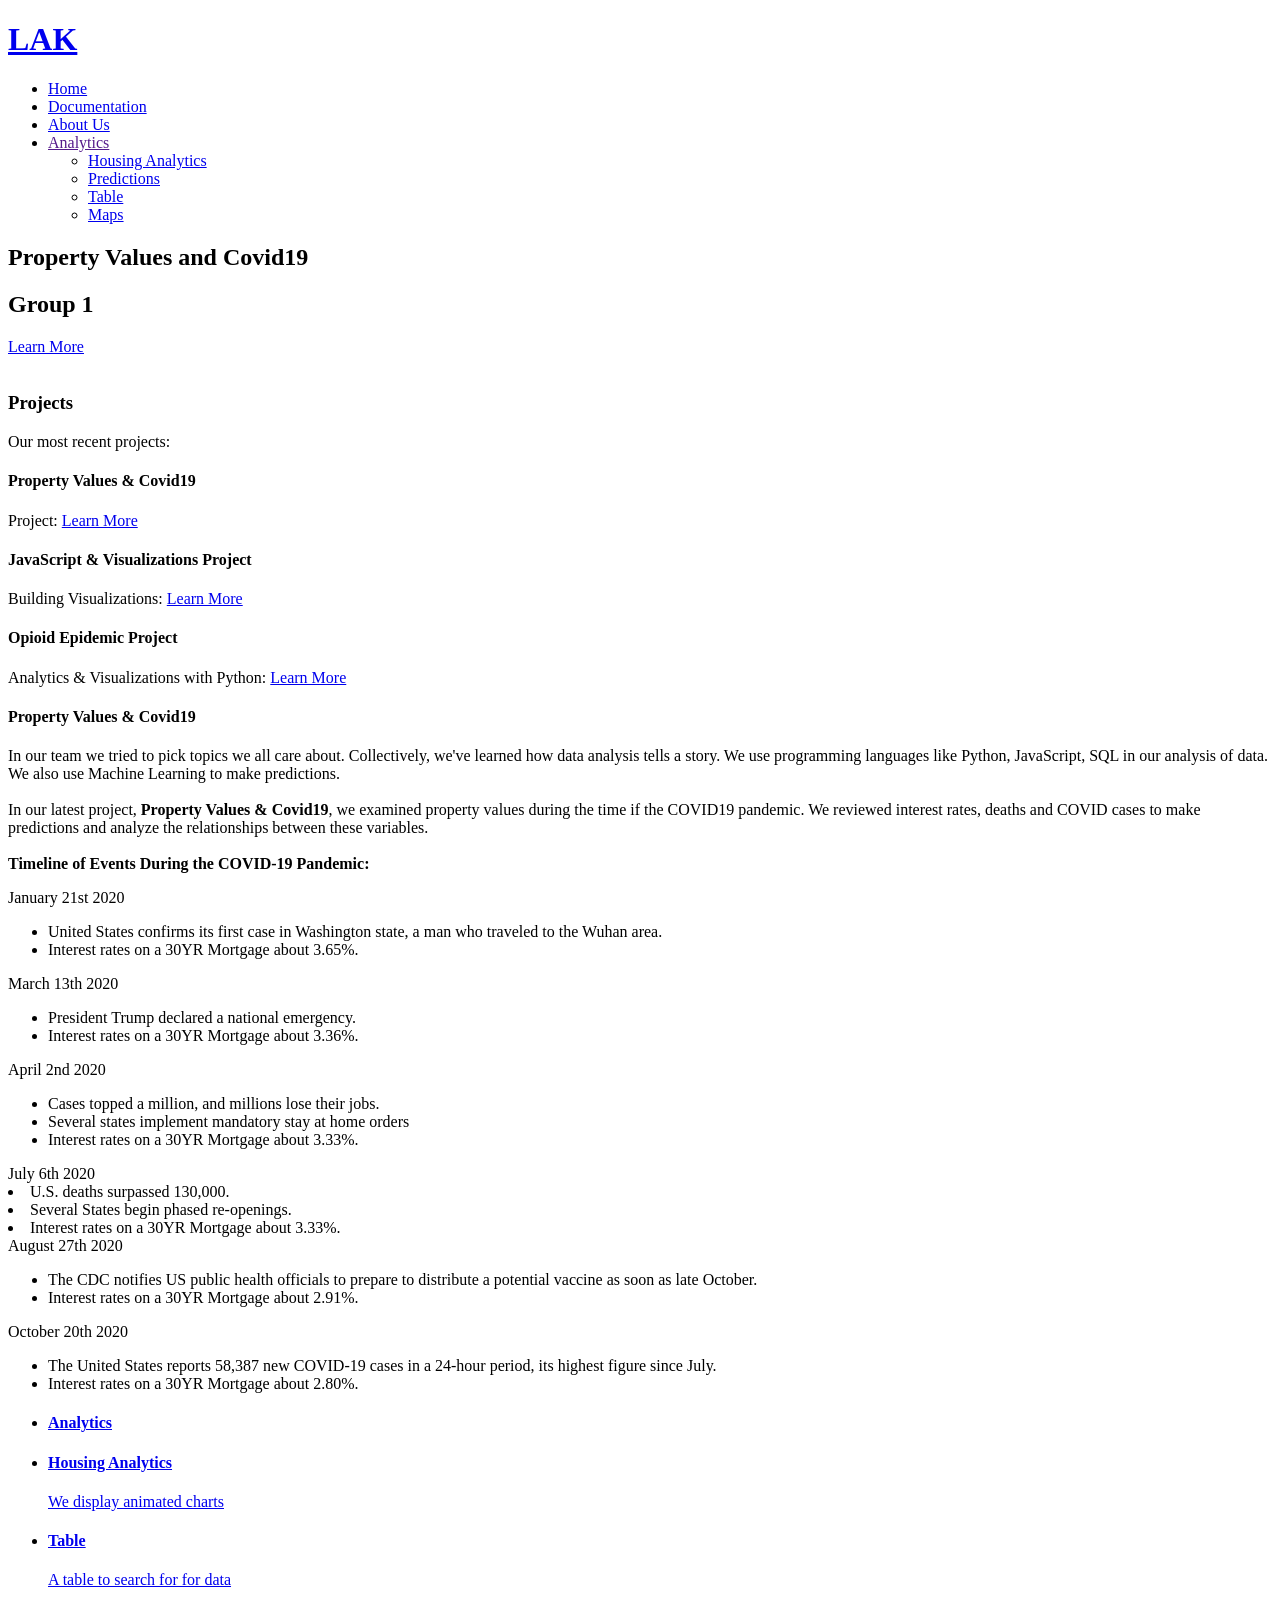
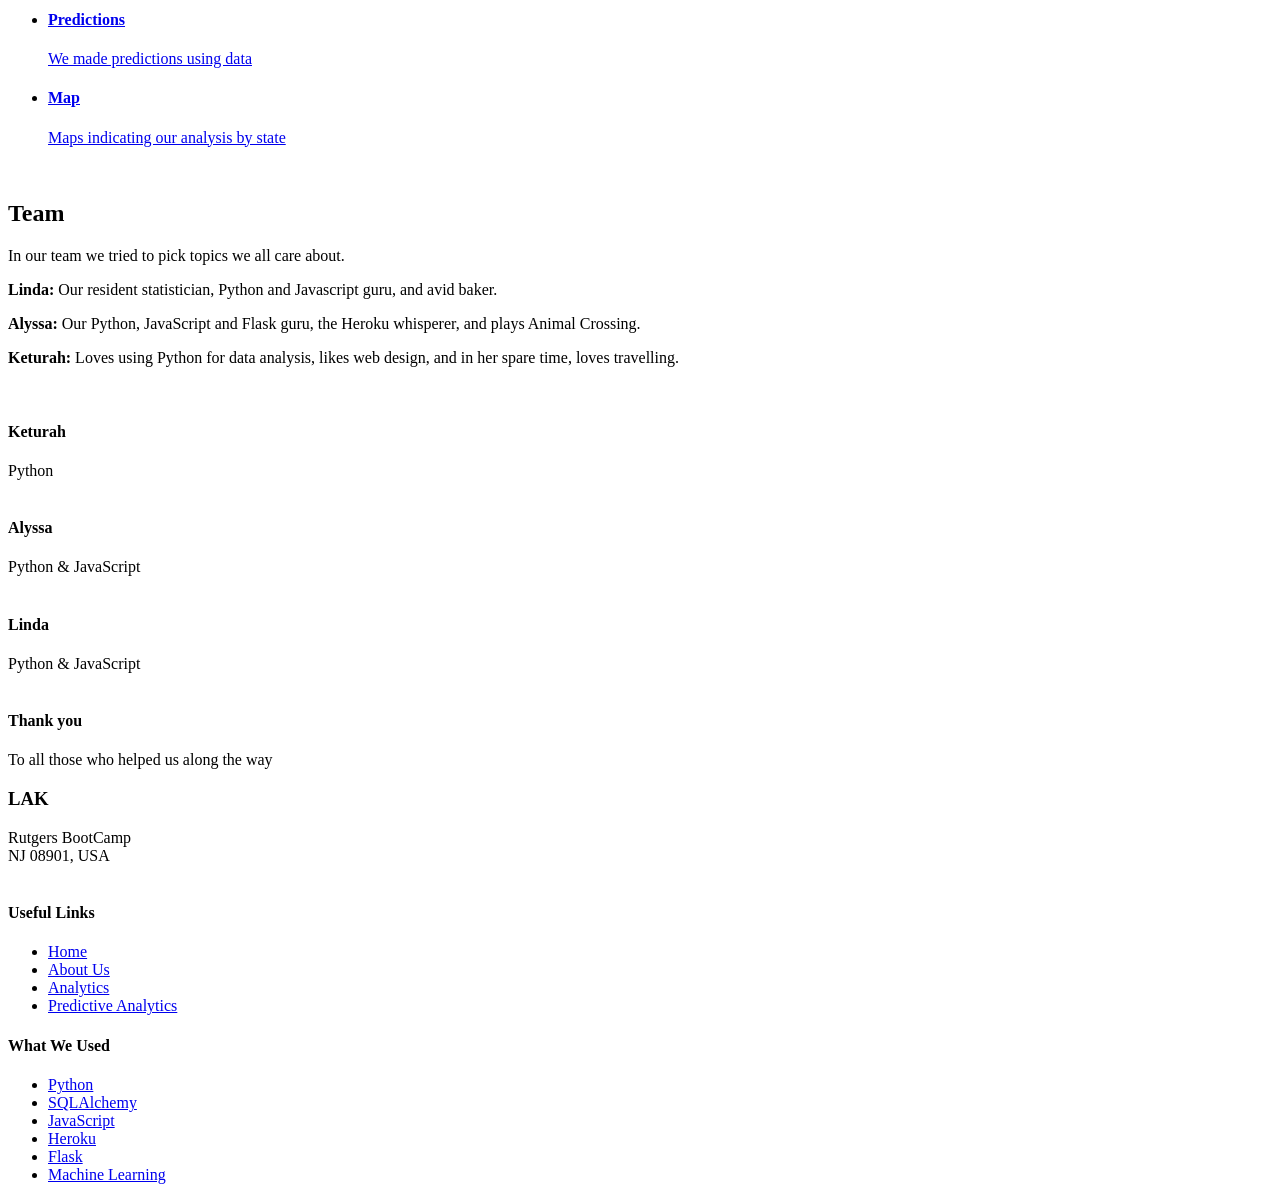
==== templates/index.html @ 53a4adaf "commit existing files" ====
<!DOCTYPE html>
<html lang="en">

<head>
  <meta charset="utf-8">
  <meta content="width=device-width, initial-scale=1.0" name="viewport">

  <title>HousingCovid19</title>
  <meta content="" name="descriptison">
  <meta content="" name="keywords">

  <!-- Favicons -->
  <link href="static/img/favicon.png" rel="icon">
  <link href="static/img/apple-touch-icon.png" rel="apple-touch-icon">

  <!-- Google Fonts -->
  <link
    href="https://fonts.googleapis.com/css?family=Open+Sans:300,300i,400,400i,600,600i,700,700i|Raleway:300,300i,400,400i,500,500i,600,600i,700,700i|Poppins:300,300i,400,400i,500,500i,600,600i,700,700i"
    rel="stylesheet">

  <!-- Vendor CSS Files -->
  <link href="static/vendor/bootstrap/css/bootstrap.min.css" rel="stylesheet">
  <link href="static/vendor/icofont/icofont.min.css" rel="stylesheet">
  <link href="static/vendor/boxicons/css/boxicons.min.css" rel="stylesheet">
  <link href="static/vendor/owl.carousel/static/owl.carousel.min.css" rel="stylesheet">
  <link href="static/vendor/venobox/venobox.css" rel="stylesheet">
  <link href="static/vendor/aos/aos.css" rel="stylesheet">

  <!-- Template Main CSS File -->
  <link href="static/css/style.css" rel="stylesheet">

</head>

<body>

  <!-- ======= Header ======= -->
  <header id="header" class="fixed-top">
    <div class="container d-flex">

      <div class="logo mr-auto">
        <h1 class="text-light"><a href="/">LAK</a></h1>
        <!-- Uncomment below if you prefer to use an image logo -->
        <!-- <a href="index.html"><img src="static/img/logo.png" alt="" class="img-fluid"></a>-->
      </div>

      <nav class="nav-menu d-none d-lg-block">
        <ul>
          <li class="active"><a href="/">Home</a></li>
          <li><a href="/documentation">Documentation</a></li>
          <li><a href="/aboutus">About Us</a></li>
          <li class="drop-down"><a href="">Analytics</a>
            <ul>
              <li><a href="/analytics">Housing Analytics</a></li>
              <li><a href="/predictions">Predictions</a></li>
              <li><a href="/table">Table</a></li>
              <li><a href="/map">Maps</a></li>
            </ul>
      </nav><!-- .nav-menu -->

    </div>
  </header><!-- End Header -->

  <!-- ======= Hero Section ======= -->
  <section id="hero" class="d-flex flex-column justify-content-center align-items-center">
    <div class="container text-center text-md-center" data-aos="fade-up">
      <h1>Property Values and Covid19</h1>
      <h2>Group 1</h2>
      <a href="/analytics" class="btn-get-started scrollto">Learn More </a>
    </div>
  </section><!-- End Hero -->

  <main id="main">

    <!-- ======= About Section ======= -->
    <section id="about" class="about">
      <div class="container">

        <div class="row">
          <div class="col-xl-6 col-lg-7" data-aos="fade-right">
            <img src="static/img/Moving.jpeg" class="img-fluid" alt="">
          </div>
          <div class="col-xl-6 col-lg-5 pt-5 pt-lg-0">
            <h3 data-aos="fade-up">Projects</h3>
            <p data-aos="fade-up">
              Our most recent projects:
            </p>
            <div class="icon-box" data-aos="fade-up" data-aos-delay="100">
              <i class="bx bx-receipt"></i>
              <h4>Property Values & Covid19</h4>
              <p>Project: <a class="learnmore" href='#steps'>Learn More</a> </p>
            </div>
            <div class="icon-box" data-aos="fade-up" data-aos-delay="100">
              <i class="bx bx-cube-alt"></i>

              <h4>JavaScript & Visualizations Project</h4>
              <p>Building Visualizations: <a class="learnmore" href='https://housing-covid.herokuapp.com/'
                  target="_blank">Learn More</a> </p>
            </div>

            <div class="icon-box" data-aos="fade-up" data-aos-delay="100">
              <i class="bx bx-receipt"></i>
              <h4>Opioid Epidemic Project</h4>
              <p>Analytics & Visualizations with Python: <a class="learnmore"
                  href="https://github.com/dv8byjb/OpioidsProject/blob/master/1b_Opioid_Fatal_Overdoses.ipynb"
                  target="_blank">Learn More</a></p>
            </div>
          </div>
        </div>

      </div>
    </section><!-- End About Section -->


    <!-- ======= Steps Section ======= -->
    <section id="steps" class="steps section-bg">
      <div class="container">

        <div class="row no-gutters">
          <h4 class="covid"><strong>Property Values & Covid19</strong></h4>
          <p>
            In our team we tried to pick topics we all care about. Collectively, we've learned how data analysis tells
            a story. We use programming languages like Python, JavaScript, SQL in our analysis of data. We also use
            Machine Learning to make predictions.
            <br>
            <br>
            In our latest project, <strong>Property Values & Covid19</strong>, we examined property values during the time if
            the COVID19 pandemic. We reviewed interest rates, deaths and COVID cases to make predictions and analyze the relationships
            between these variables.
            <br>
            <br>
            <strong>Timeline of Events During the COVID-19 Pandemic:</strong>
            <br>
          </p>

          <div class="col-lg-4 col-md-6 content-item" data-aos="fade-in">
            <span>January 21st 2020</span>
            <ul>
              <li>United States confirms its first case in Washington state, a man who traveled to the Wuhan area.</li>
              <li>Interest rates on a 30YR Mortgage about 3.65%.</li>
            </ul>
          </div>

          <div class="col-lg-4 col-md-6 content-item" data-aos="fade-in" data-aos-delay="100">
            <span>March 13th 2020</span>
            <ul>
              <li>President Trump declared a national emergency.</li>
              <li>Interest rates on a 30YR Mortgage about 3.36%.</li>
            </ul>
          </div>

          <div class="col-lg-4 col-md-6 content-item" data-aos="fade-in" data-aos-delay="200">
            <span>April 2nd 2020</span>
            <ul>
              <li>Cases topped a million, and millions lose their jobs.</li>
              <li>Several states implement mandatory stay at home orders</li>
              <li>Interest rates on a 30YR Mortgage about 3.33%.</li>
            </ul>
          </div>

          <div class="col-lg-4 col-md-6 content-item" data-aos="fade-in" data-aos-delay="300">
            <span>July 6th 2020</span>
            <li>U.S. deaths surpassed 130,000.</li>
            <li>Several States begin phased re-openings.</li>
            <li>Interest rates on a 30YR Mortgage about 3.33%.</li>
          </div>

          <div class="col-lg-4 col-md-6 content-item" data-aos="fade-in" data-aos-delay="400">
            <span>August 27th 2020</span>
            <ul>
              <li>The CDC notifies US public health officials to prepare to distribute a potential vaccine as soon as
                late October.</li>
              <li>Interest rates on a 30YR Mortgage about 2.91%.</li>
            </ul>
          </div>

          <div class="col-lg-4 col-md-6 content-item" data-aos="fade-in" data-aos-delay="500">
            <span>October 20th 2020</span>
            <ul>
              <li>The United States reports 58,387 new COVID-19 cases in a 24-hour period, its highest figure since
                July.</li>
              <li>Interest rates on a 30YR Mortgage about 2.80%.</li>
            </ul>
          </div>

        </div>

      </div>
    </section><!-- End Steps Section -->

    <!-- ======= Features Section ======= -->
    <section id="features" class="features">
      <div class="container">

        <div class="row">
          <div class="col-lg-4 mb-5 mb-lg-0" data-aos="fade-right">
            <ul class="nav nav-tabs flex-column">
              <li class="nav-item">
                <a class="nav-link active show" data-toggle="tab" href="#">
                  <h4>Analytics</h4>
                  <p></p>
                </a>
              </li>
              <li class="nav-item mt-2">
                <a class="nav-link" href="/analytics" target="_blank">
                  <h4>Housing Analytics</h4>
                  <p>We display animated charts</p>
                </a>
              </li>
              <!-- data-toggle="tab" -->
              <li class="nav-item mt-2">
                <a class="nav-link" href="/table" target="_blank">
                  <h4>Table</h4>
                  <p>A table to search for for data</p>
                </a>
              </li>
              <li class="nav-item mt-2">
                <a class="nav-link" href="/predictions" target="_blank">
                  <h4>Predictions</h4>
                  <p>We made predictions using data</p>
                </a>
              </li>
              <li class="nav-item mt-2">
                <a class="nav-link" href="/map" target="_blank">
                  <h4>Map</h4>
                  <p>Maps indicating our analysis by state</p>
                </a>
              </li>
            </ul>
          </div>
          <div class="col-lg-7 ml-auto" data-aos="fade-left">
            <div class="tab-content">
              <div class="tab-pane active show" id="tab-1">
                <figure>
                  <img src="static/img/features-1.png" alt="" class="img-fluid">
                </figure>
              </div>
            </div>
          </div>
        </div>
      </div>
    </section><!-- End Features Section -->


    <!-- ======= Team Section ======= -->
    <section id="team" class="team">
      <div class="container">

        <div class="section-title" data-aos="fade-up">
          <h2>Team</h2>
          <p>In our team we tried to pick topics we all care about.
          </p>
          <p><strong>Linda: </strong> Our resident statistician, Python and Javascript guru, and avid baker.</p>
          <p><strong>Alyssa: </strong> Our Python, JavaScript and Flask guru, the Heroku whisperer, and plays Animal
            Crossing.</p>
          <p><strong>Keturah: </strong>Loves using Python for data analysis, likes web design, and in her spare time,
            loves travelling.
          </p>
        </div>

        <div class="row">

          <div class="col-xl-3 col-lg-4 col-md-6" data-aos="fade-up">
            <div class="member">
              <img src="static/img/team/team-1.jpg" class="img-fluid" alt="">
              <div class="member-info">
                <div class="member-info-content">
                  <h4>Keturah</h4>
                  <span>Python</span>
                </div>
              </div>
            </div>
          </div>

          <div class="col-xl-3 col-lg-4 col-md-6" data-aos="fade-up" data-aos-delay="100">
            <div class="member">
              <img src="static/img/team/team-2.jpg" class="img-fluid" alt="">
              <div class="member-info">
                <div class="member-info-content">
                  <h4>Alyssa</h4>
                  <span>Python & JavaScript</span>
                </div>
              </div>
            </div>
          </div>

          <div class="col-xl-3 col-lg-4 col-md-6" data-aos="fade-up" data-aos-delay="200">
            <div class="member">
              <img src="static/img/team/team-3.jpg" class="img-fluid" alt="">
              <div class="member-info">
                <div class="member-info-content">
                  <h4>Linda</h4>
                  <span>Python & JavaScript</span>
                </div>
              </div>
            </div>
          </div>
          <div class="col-xl-3 col-lg-4 col-md-6" data-aos="fade-up" data-aos-delay="200">
            <div class="member">
              <img src="static/img/team/team-4.jpg" class="img-fluid" alt="">
              <div class="member-info">
                <div class="member-info-content">
                  <h4>Thank you</h4>
                  <span>To all those who helped us along the way</span>
                </div>
                <div class="social">

                </div>
              </div>
            </div>
          </div>
        </div>
      </div>

    </section><!-- End Team Section -->

  </main><!-- End #main -->

  <!-- ======= Footer ======= -->
  <footer id="footer">
    <div class="footer-top">
      <div class="container">
        <div class="row">

          <div class="col-lg-3 col-md-6">
            <div class="footer-info">
              <h3>LAK</h3>
              <p>
                Rutgers BootCamp <br>
                NJ 08901, USA<br><br>
              </p>
            </div>
          </div>

          <div class="col-lg-2 col-md-6 footer-links">
            <h4>Useful Links</h4>
            <ul>
              <li><i class="bx bx-chevron-right"></i> <a href="#">Home</a></li>
              <li><i class="bx bx-chevron-right"></i> <a href="/aboutus">About Us</a></li>
              <li><i class="bx bx-chevron-right"></i> <a href="/analytics">Analytics</a></li>
              <li><i class="bx bx-chevron-right"></i> <a href="/predictions">Predictive Analytics</a></li>
            </ul>
          </div>

          <div class="col-lg-3 col-md-6 footer-links">
            <h4>What We Used</h4>
            <ul>
              <li><i class="bx bx-chevron-right"></i> <a href="https://www.python.org/" target="_blank">Python</a></li>
              <li><i class="bx bx-chevron-right"></i> <a href="https://www.sqlalchemy.org/"
                  target="_blank">SQLAlchemy</a></li>
              <li><i class="bx bx-chevron-right"></i> <a href="https://www.javascript.com/"
                  target="_blank">JavaScript</a></li>
              <li><i class="bx bx-chevron-right"></i> <a href="https://dashboard.heroku.com/" target="_blank">Heroku</a>
              </li>
              <li><i class="bx bx-chevron-right"></i> <a href="https://flask.palletsprojects.com/en/1.1.x/"
                  target="_blank">Flask</a></li>
              <li><i class="bx bx-chevron-right"></i> <a href="https://scikit-learn.org/stable/" target="_blank">Machine
                  Learning</a></li>
            </ul>
          </div>
        </div>
      </div>
    </div>
  </footer><!-- End Footer -->

  <a href="#" class="back-to-top"><i class="icofont-simple-up"></i></a>

  <!-- Vendor JS Files -->
  <script src="static/vendor/jquery/jquery.min.js"></script>
  <script src="static/vendor/bootstrap/js/bootstrap.bundle.min.js"></script>
  <script src="static/vendor/jquery.easing/jquery.easing.min.js"></script>
  <script src="static/vendor/php-email-form/validate.js"></script>
  <script src="static/vendor/owl.carousel/owl.carousel.min.js"></script>
  <script src="static/vendor/isotope-layout/isotope.pkgd.min.js"></script>
  <script src="static/vendor/venobox/venobox.min.js"></script>
  <script src="static/vendor/aos/aos.js"></script>

  <!-- Template Main JS File -->
  <script src="static/js/main.js"></script>

</body>

</html>
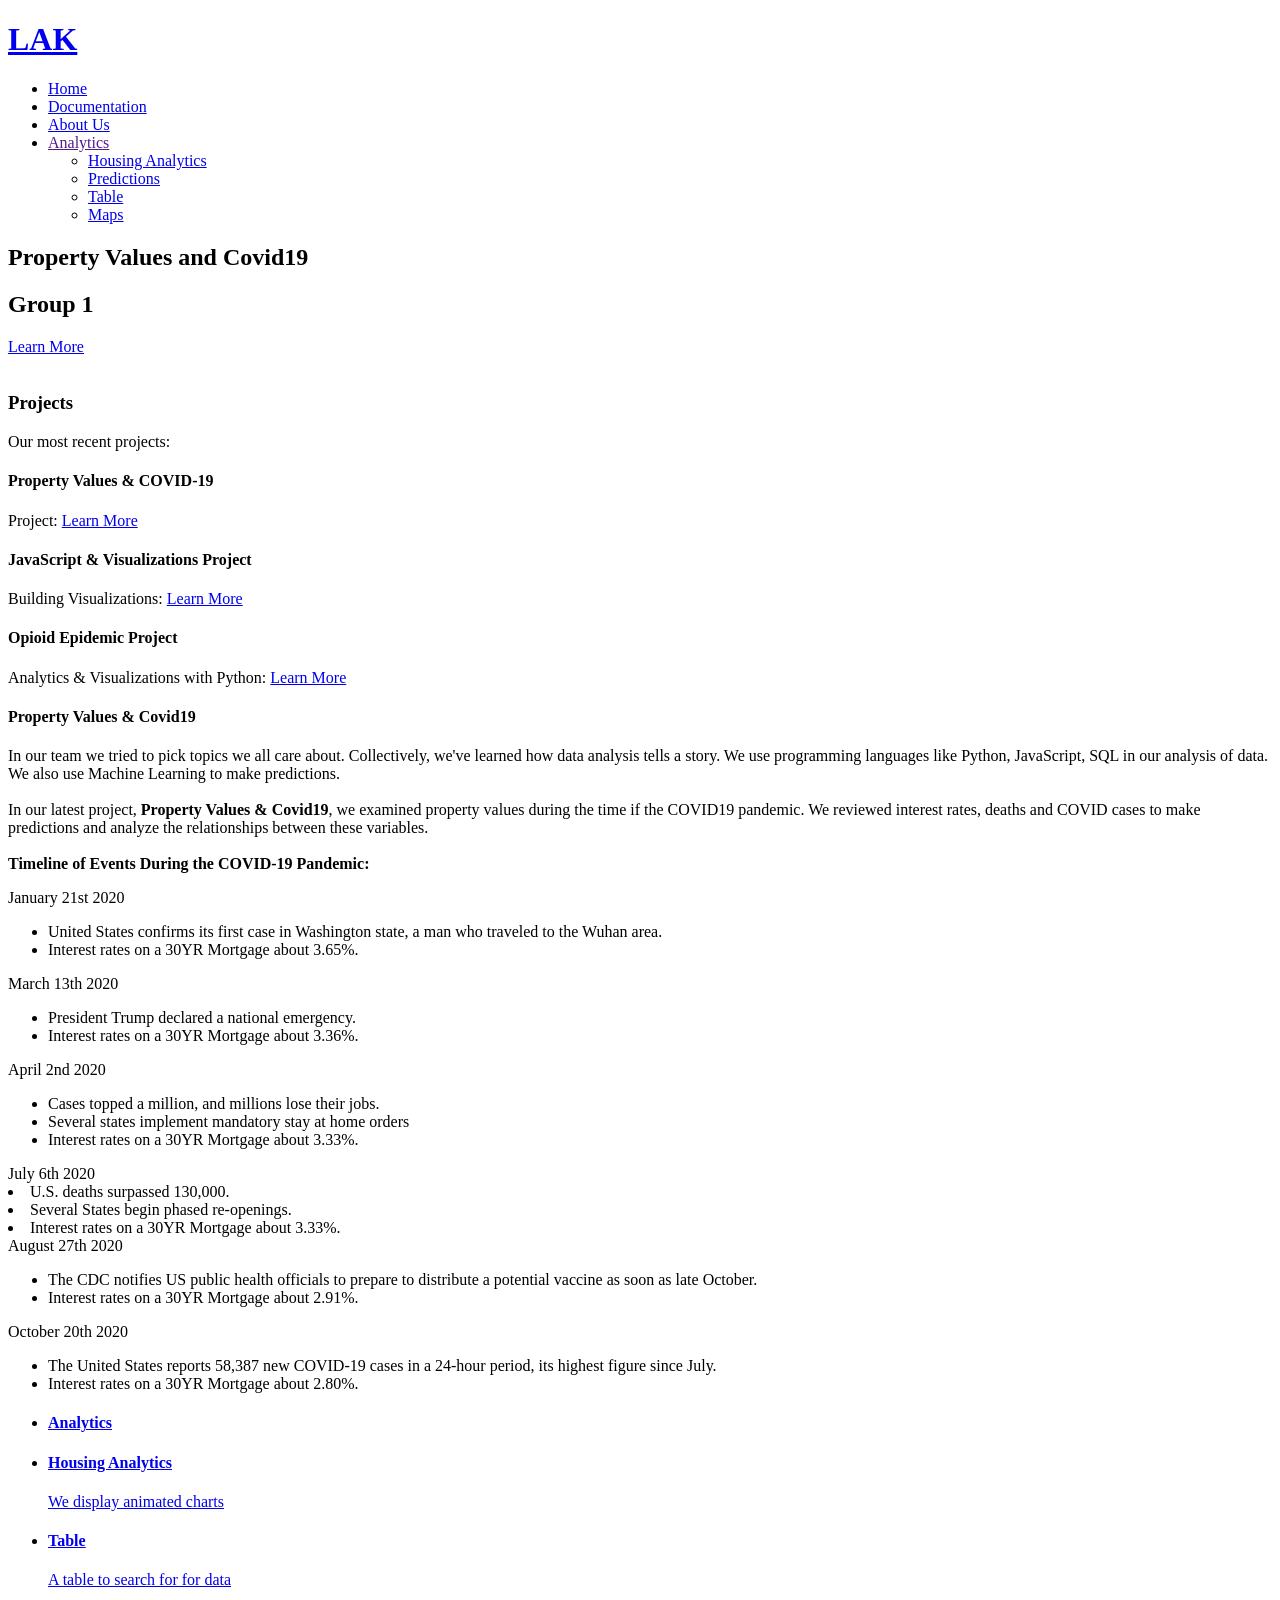
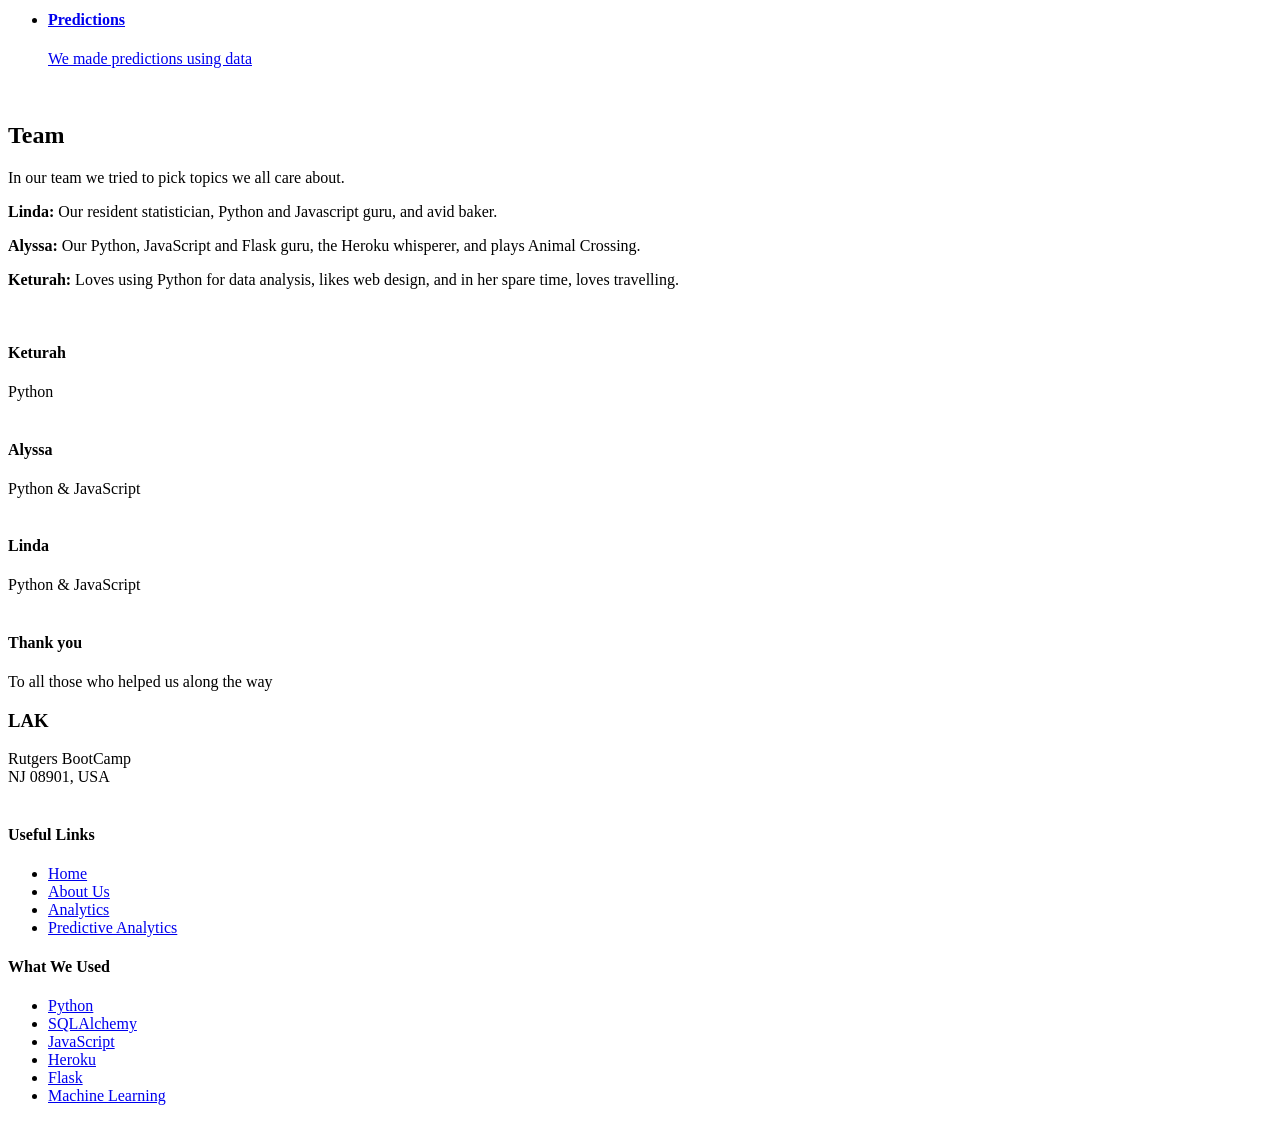
==== commit 5e17f1a1: "page formatting" ====
--- a/templates/index.html
+++ b/templates/index.html
@@ -86,7 +86,7 @@
             </p>
             <div class="icon-box" data-aos="fade-up" data-aos-delay="100">
               <i class="bx bx-receipt"></i>
-              <h4>Property Values & Covid19</h4>
+              <h4>Property Values & COVID-19</h4>
               <p>Project: <a class="learnmore" href='#steps'>Learn More</a> </p>
             </div>
             <div class="icon-box" data-aos="fade-up" data-aos-delay="100">
@@ -217,12 +217,6 @@
                 <a class="nav-link" href="/predictions" target="_blank">
                   <h4>Predictions</h4>
                   <p>We made predictions using data</p>
-                </a>
-              </li>
-              <li class="nav-item mt-2">
-                <a class="nav-link" href="/map" target="_blank">
-                  <h4>Map</h4>
-                  <p>Maps indicating our analysis by state</p>
                 </a>
               </li>
             </ul>
@@ -302,9 +296,6 @@
                   <h4>Thank you</h4>
                   <span>To all those who helped us along the way</span>
                 </div>
-                <div class="social">
-
-                </div>
               </div>
             </div>
           </div>
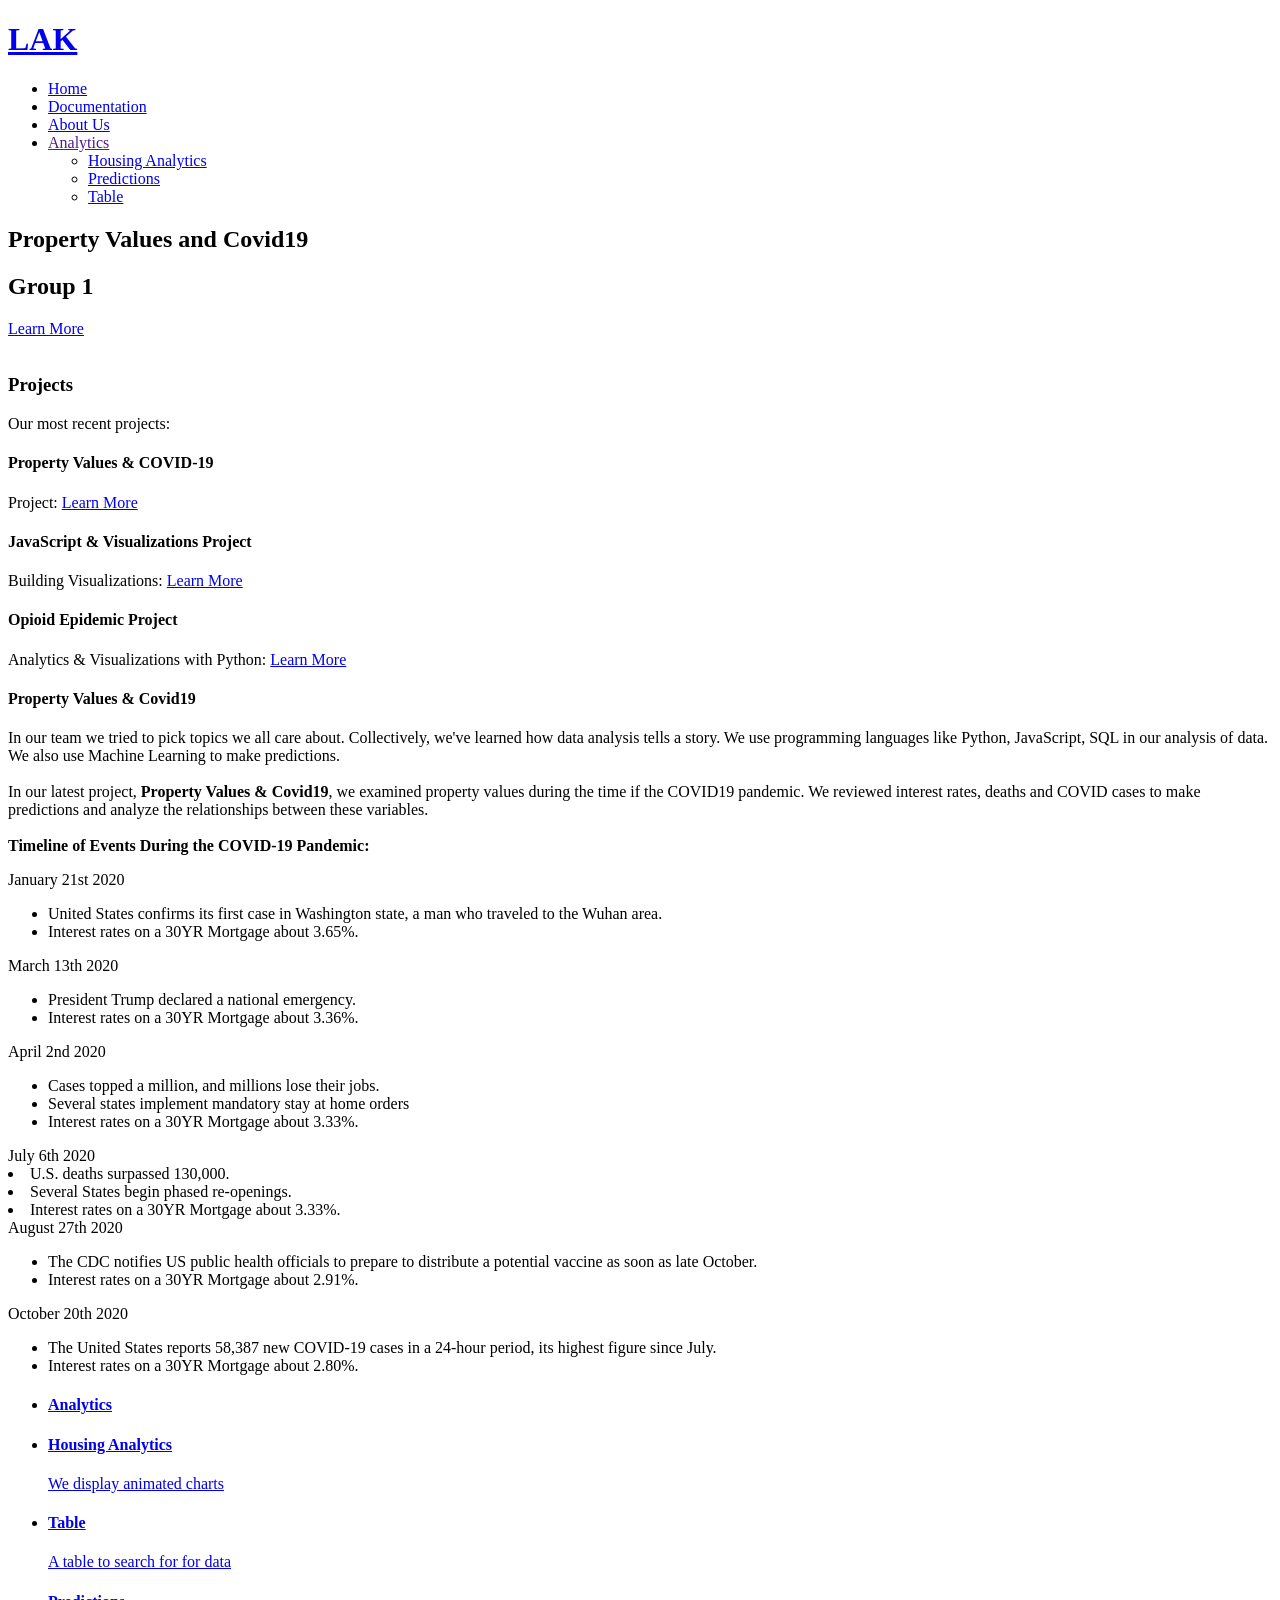
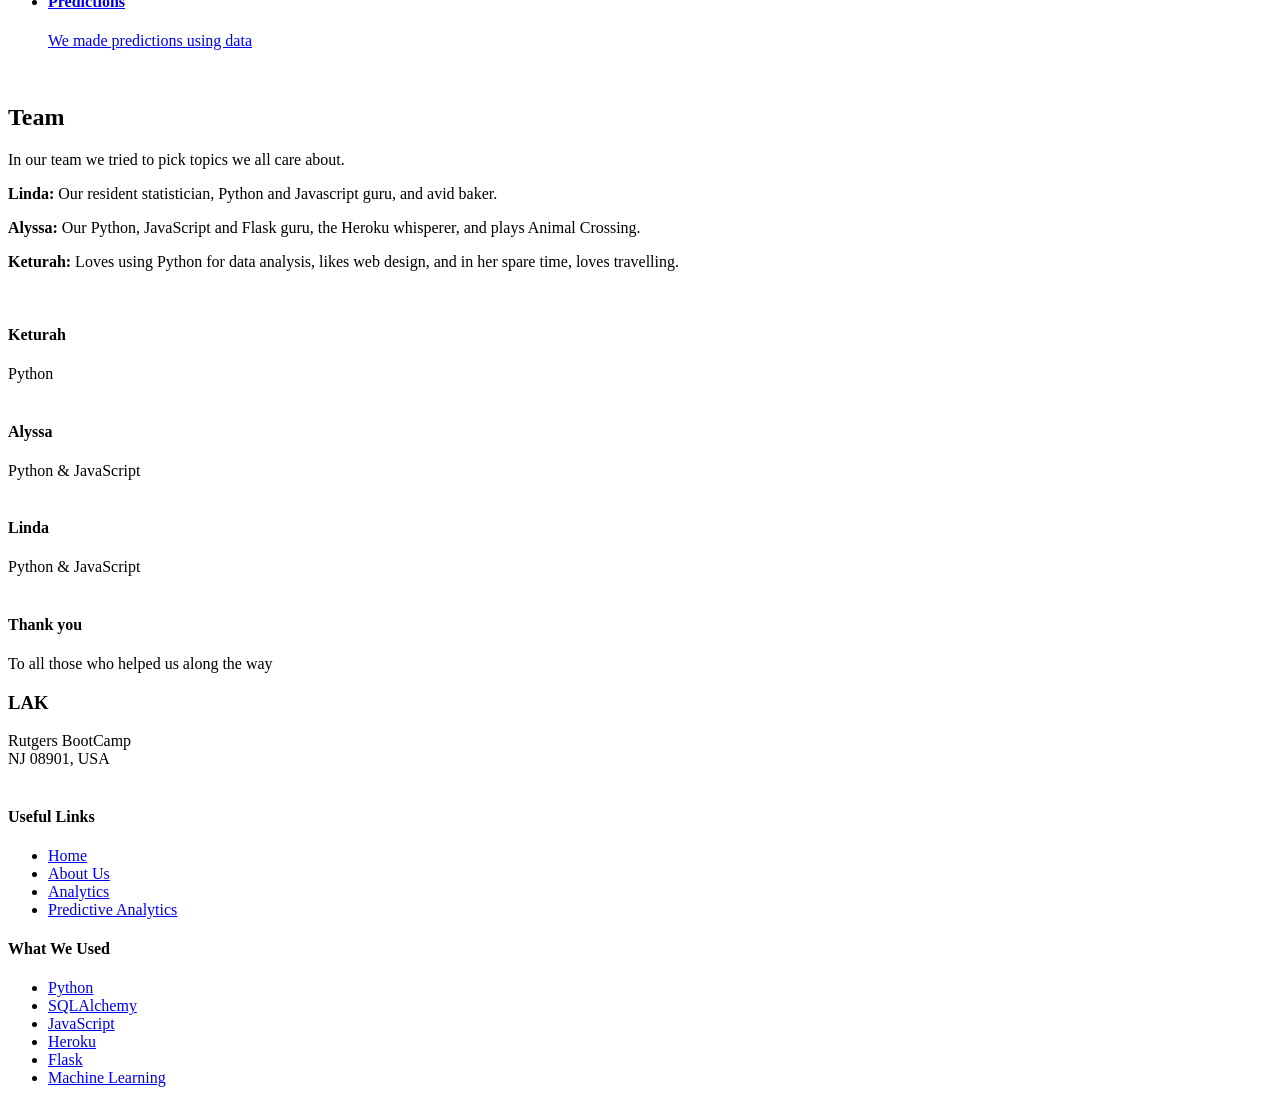
==== commit 6287bfa1: "edited tooltips and chart axes" ====
--- a/templates/index.html
+++ b/templates/index.html
@@ -53,7 +53,6 @@
               <li><a href="/analytics">Housing Analytics</a></li>
               <li><a href="/predictions">Predictions</a></li>
               <li><a href="/table">Table</a></li>
-              <li><a href="/map">Maps</a></li>
             </ul>
       </nav><!-- .nav-menu -->
 
